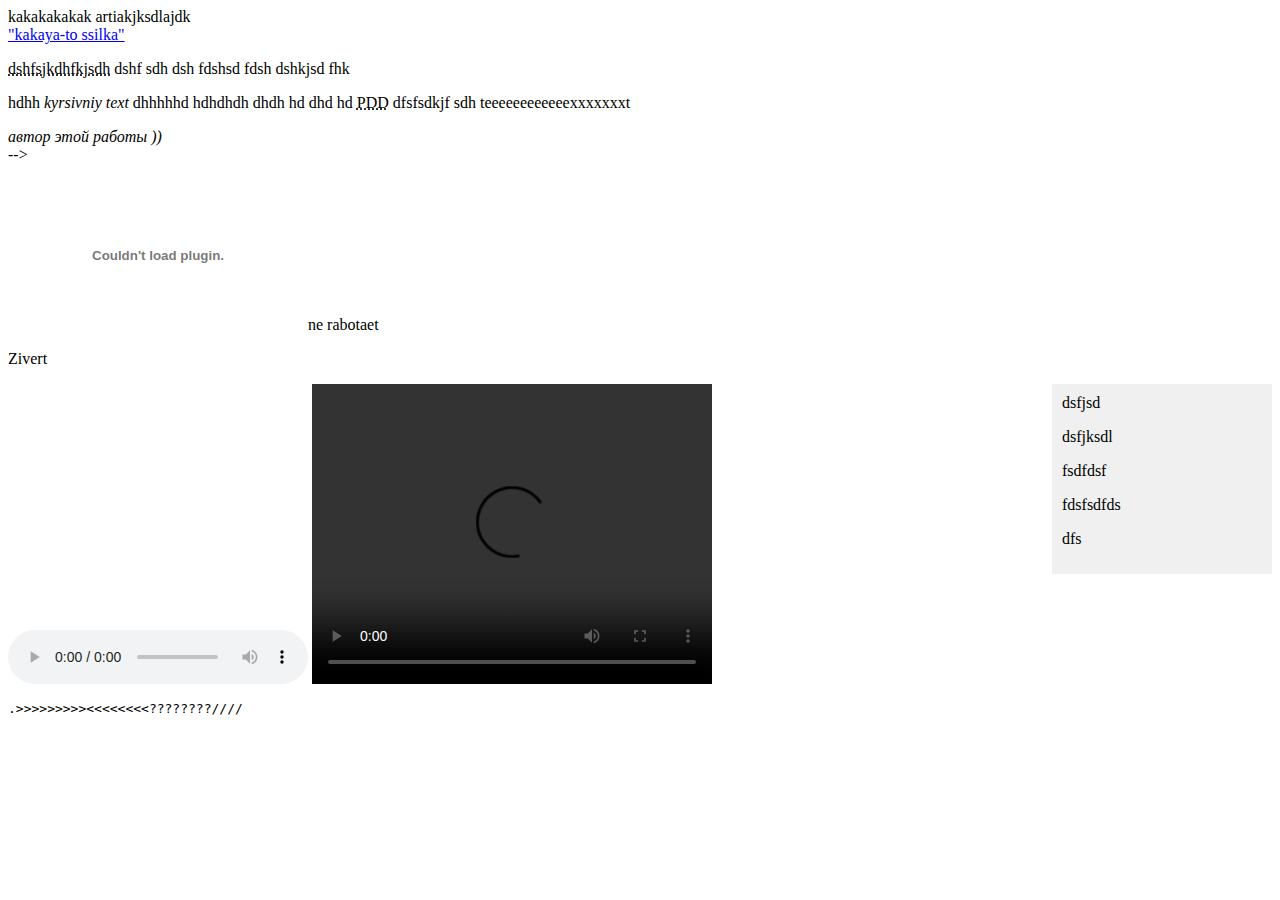
==== index3.html @ dc76f46c "sda" ====
<!DOCTYPE html>
<html lang="en">
<head>
    <meta charset="UTF-8">
    <meta name="viewport" content="width=device-width, initial-scale=1.0">
    <meta http-equiv="X-UA-Compatible" content="ie=edge">
    <title>Document</title>
    <style>aside {
    background: #f0f0f0;
    padding: 10px;
    width: 200px;
    float: right;
   }
   article {
    margin-right: 240px;
    display: block;
   }</style>
</head>
<body>
    <article>kakakakakak         artiakjksdlajdk</article>
    <a href=http://htmlbook.ru/html/a target=blanck>"kakaya-to ssilka"</a>
    <p><abbr title="skritaya podskazka">
        dshfsjkdhfkjsdh</abbr> dshf sdh dsh fdshsd fdsh dshkjsd fhk
    </p>
    <p>
        hdhh <var>kyrsivniy text</var> dhhhhhd hdhdhdh    dhdh hd dhd hd  <acronym title="это как устоявшееся сокращение">PDD</acronym> dfsfsdkjf sdh teeeeeeeeeeeexxxxxxxt
    </p>
    <address>автор этой работы ))</address> -->
    <p><object data="dsfsd" type="dsada"></object>ne rabotaet</p>
    
    <!-- <img src="img/2.jpeg" alt="image 2" width="640" height="158" usemap="#Navigation" >
    <p><map name="Navi">
    <area shape="poly" coords="113,24,211,24,233,0,137,0" href="index2.html" alt="info" target="blanck">
    </map></p> -->
    <p> Zivert
    </p>
    <audio controls src="mus/Zivert_-_Credo.mp3"></audio>
    <aside>dsfjsd 
        <p>dsfjksdl</p>
        <p>fsdfdsf</p>
        <p>fdsfsdfds</p>
        <p>dfs</p>
    </aside>
    <video width="400" height="300" controls="controls" src="https://www.youtube.com/watch?v=vNxhi2a2SpI"></video>
    <xmp>.>>>>>>>>><<<<<<<<????????////</xmp>
</body>
</html>
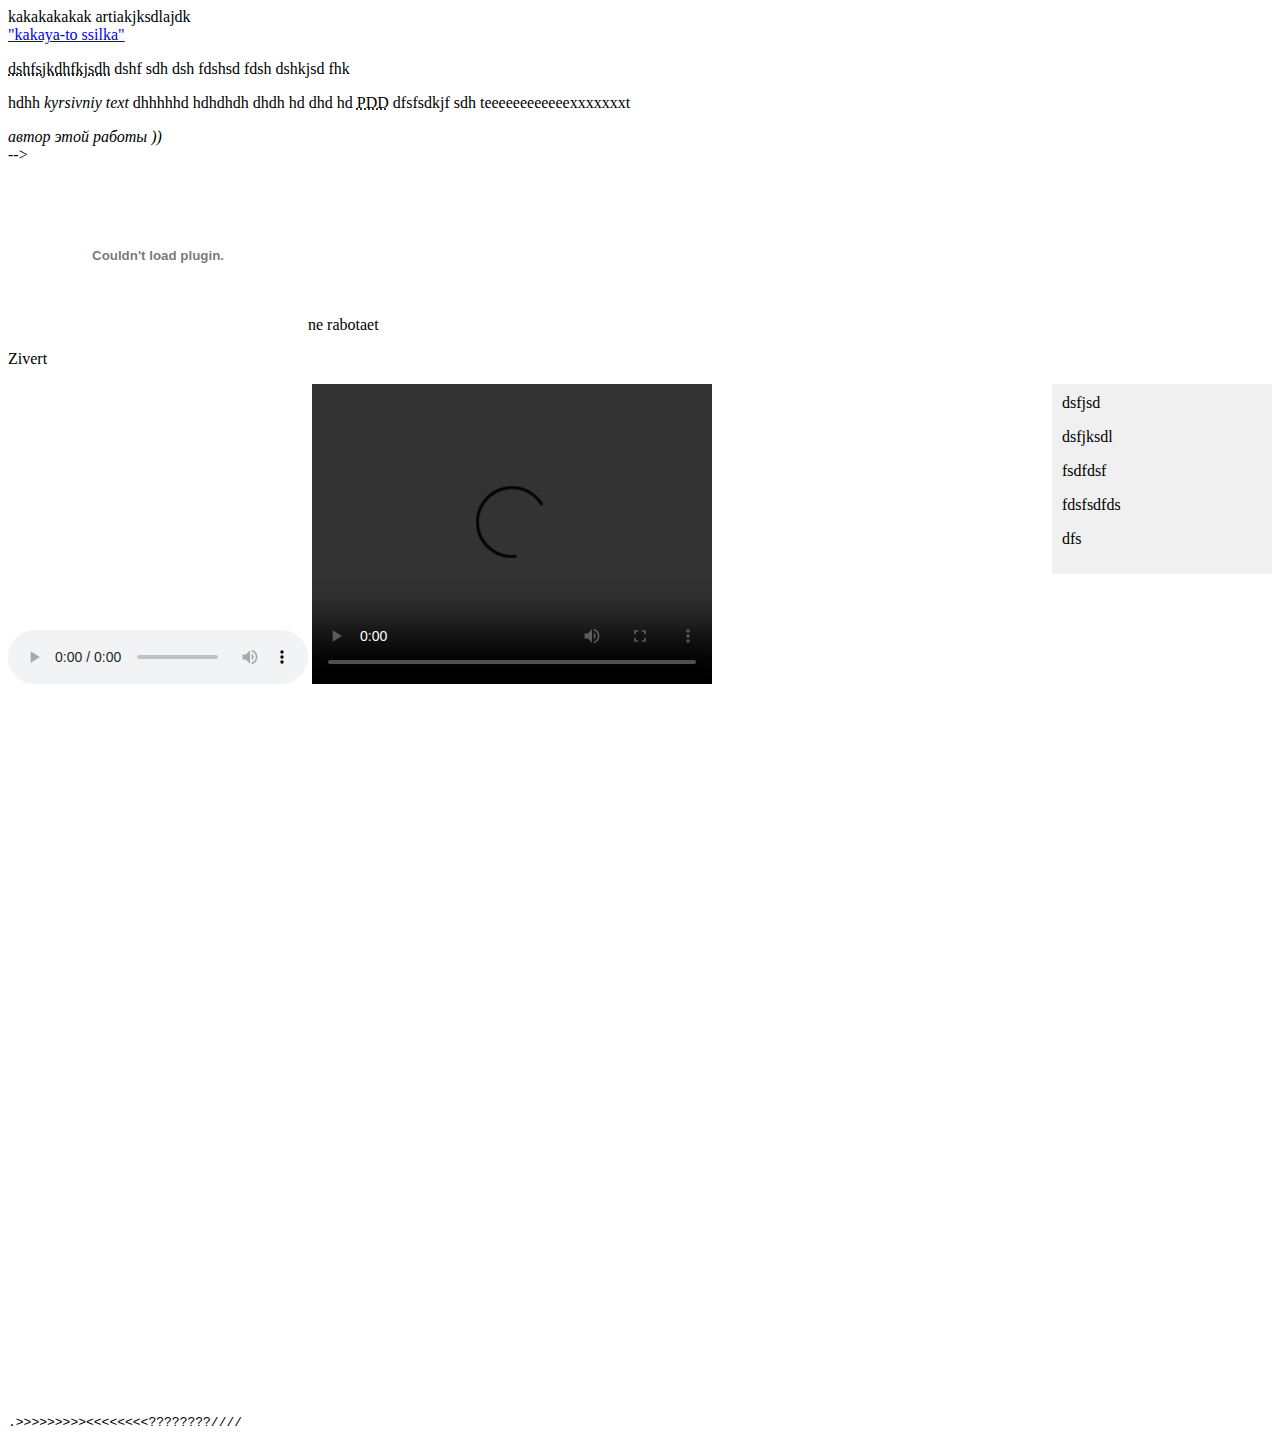
==== commit 6c039458: "ds" ====
--- a/index3.html
+++ b/index3.html
@@ -41,7 +41,9 @@
         <p>fdsfsdfds</p>
         <p>dfs</p>
     </aside>
-    <video width="400" height="300" controls="controls" src="https://www.youtube.com/watch?v=vNxhi2a2SpI"></video>
+    <video width="400" height="300" controls="controls" src="https://www.youtube.com/embed/vNxhi2a2SpI"></video>
+    <iframe width="1262" height="710" src="https://www.youtube.com/embed/vNxhi2a2SpI" frameborder="0"
+        allow="accelerometer; autoplay; encrypted-media; gyroscope; picture-in-picture" allowfullscreen></iframe>
     <xmp>.>>>>>>>>><<<<<<<<????????////</xmp>
 </body>
 </html>